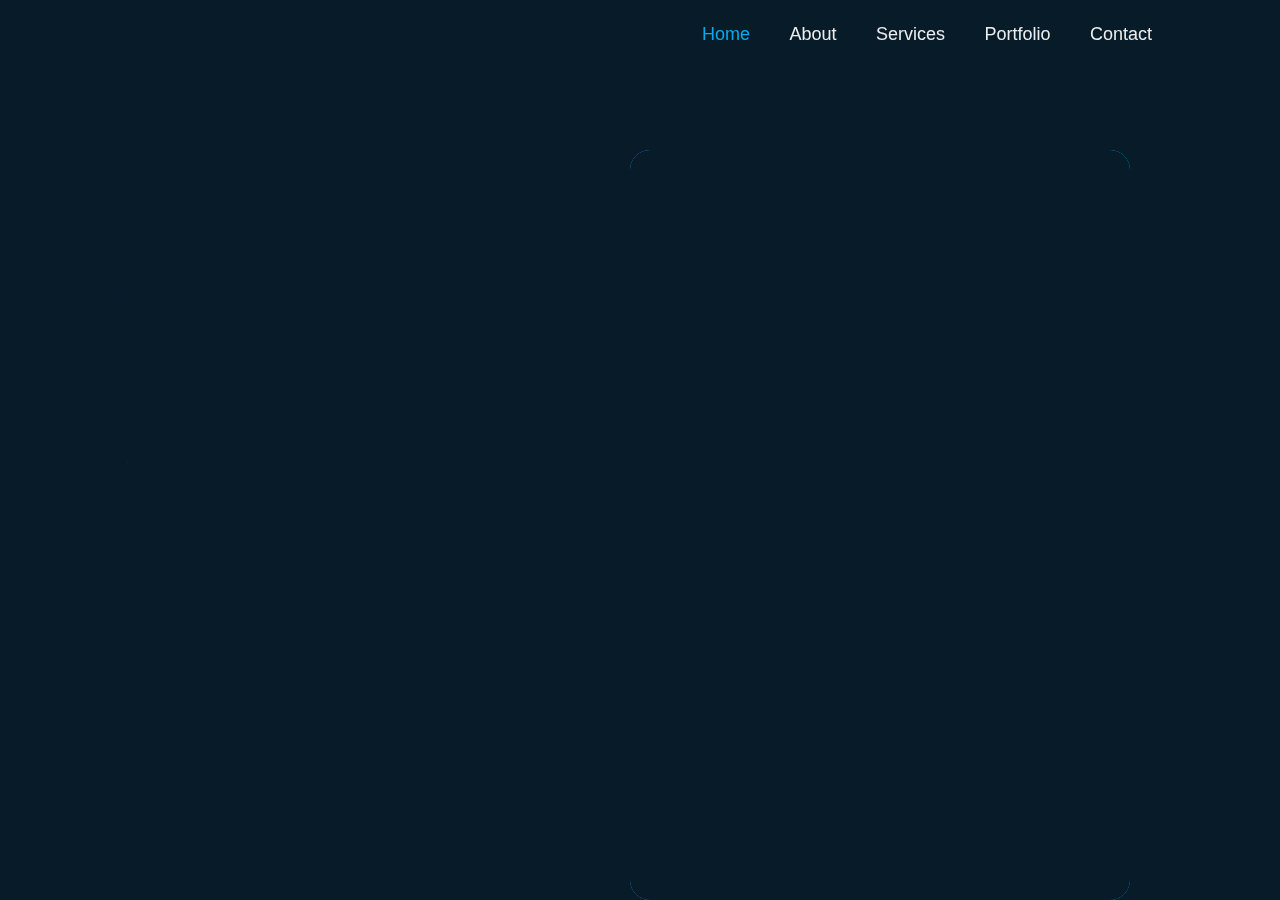
==== index.html @ 3a9f68eb "pic" ====
<!DOCTYPE html>
<html lang="en">

<head>
    <meta charset="UTF-8">
    <meta name="viewport" content="width=device-width, initial-scale=1.0">
    <title>Portfolio</title>
    <link rel="stylesheet" href="style.css">
    <link href='https://unpkg.com/boxicons@2.1.4/css/boxicons.min.css' rel='stylesheet'>
</head>

<body>
    <header class="header">
        <a href="#" class="logo">Mahmoud Gamal</a>
        <nav class="navbar">
            <a class="active" href="#">Home</a>
            <a href="#">About</a>
            <a href="#">Services</a>
            <a href="#">Portfolio</a>
            <a href="#">Contact</a>
        </nav>
    </header>

    <section class="home">
        <div class="home-content">
            <h1>
                Hi, I'm Mahmoud Matter </h1>
            <h3>test-changed</h3>
            <p>Lorem ipsum dolor sit amet consectetur adipisicing elit. Vel aspernatur placeat aperiam nemo
                voluptatum enim adipisci, excepturi itaque aut illo quod quibusdam in quae voluptas maiores,
                consequatur, eius nihil nisi.
                Lorem ipsum dolor sit amet consectetur adipisicing elit. Quae recusandae illum molestias debitis, ipsa
                at veniam dolore voluptate, voluptatum corporis excepturi ducimus obcaecati ratione libero repellat
                provident qui cum? Tenetur!
            Lorem ipsum dolor sit amet consectetur, adipisicing elit. Beatae, pariatur amet ipsam officia aut labore, fugiat illum maxime maiores cumque totam iste debitis voluptates doloribus. Omnis repudiandae pariatur ab et. </p>
            <div class="btn-box">

                <a href="#">Hire Me</a>
                <a href="#">View My Work</a>
                <a href="#">Contact Me</a>
            </div>
            </h1>
        </div>
        <div class="home-sci">
            <a href="#"><i class='bx bxl-facebook-circle'></i></a>
            <a href="#"><i class='bx bxl-linkedin-square'></i></a>
            <a href="#"><i class='bx bxl-github'></i></a>
        </div>
        <span class="home-imgHover">
            <img src="martial/me-acpc.jpg" alt="">
        </span>
    </section>
</body>

</html>
---- style.css ----
* {
  margin: 0;
  padding: 0;
  box-sizing: border-box;
  font-family: "Poppins", sans-serif;
}

body {
  background: #081b29;
  color: cyan;
}

.header {
  position: fixed;
  top: 0;
  left: 0;
  width: 100%;
  padding: 20px 10%;
  background: transparent;
  display: flex;
  justify-content: space-between;
  align-items: center;
  z-index: 100;
}

.logo {
  position: relative;
  font-size: 24px;
  color: cyan;
  width: fit-content;
  text-decoration: none;
  font-weight: 600;
}

.logo::before {
  content: "";
  position: absolute;
  top: 0;
  right: 0;
  width: 100%;
  height: 100%;
  background: #081b29;
  z-index: 1;
  animation: showRight 1s ease forwards;
  animation-delay: 0.4s;
}

.logo:hover::before {
  width: 100%;
  z-index: -1;
}

.navbar a {
  text-decoration: none;
  color: #ededed;
  font-size: 18px;
  font-weight: 5000;
  margin-left: 35px;
  transform: 1s;
}

.navbar a:hover,
a.active {
  color: #00abf0;
}

.home {
  height: 100vh;
  display: flex;
  /* background-image: url(/Portfolio/martial/proto-pic.png) ; */
  background-size: cover;
  /* background-position: center ; */
  align-items: center;
  padding: 0 10%;
}

.home-content {
  max-width: 700px;
  background: transparent;
}

.home-content h1 {
  position: relative;
  font-size: 56px;
  font-weight: 700;
  font-family: "Poppins", sans-serif;
}

.home-content h1::before{
  content: "";
  position: absolute;
  top: 0;
  right: 0;
  width: 100%;
  height: 100%;
  background: #081b29;
  z-index: 1;
  animation: showRight 1s ease forwards;
  animation-delay: 1s;
}

.home-content h3 {
  position: relative;
  font-size: 32px;
  font-weight: 700;
  color: #00abf0;
}

.home-content h3::before{
  content: "";
  position: absolute;
  top: 0;
  right: 0;
  width: 100%;
  height: 100%;
  background: #081b29;
  z-index: 1;
  animation: showRight 1s ease forwards;
  animation-delay: 1.3s;
}


.home-content p {
  position: relative;
  font-size: 18px;
  line-height: 1.8;
  margin-bottom: 20px;
  color: #ededed;
  text-align: justify;
  letter-spacing: 0.5px;
}

.home-content p::before{
  content: "";
  position: absolute;
  top: 0;
  right: 0;
  width: 100%;
  height: 100%;
  background: #081b29;
  z-index: 1;
  animation: showRight 1s ease forwards;
  animation-delay: 1.5s;
}

.home-content .btn-box {
  position: relative;
  display: flex;
  justify-content: space-between;
  width: 500px;
  height: 50px;
  background: transparent;
  gap: 10px;
}

.home-content .btn-box::before{
  content: "";
  position: absolute;
  top: 0;
  right: 0;
  width: 100%;
  height: 100%;
  background: #081b29;
  z-index: 2;
  animation: showRight 1s ease forwards;
  animation-delay: 1.7s;
}

.btn-box a {
  position: relative;
  display: inline-flex;
  justify-content: center;
  align-items: center;
  width: 400px;
  height: 100%;
  background: #00abf0;
  border: 2px solid #00abf0;
  border-radius: 8px;
  color: #081b29;
  font-size: 19px;
  text-decoration: none;
  font-weight: bold;
  letter-spacing: 1px;
  z-index: 1;
  overflow: hidden;
  transition: 0.5s;
}

.btn-box a:hover {
  color: #00abf0;
}

.btn-box a:nth-child(2) {
  background: transparent;
  color: #00abf0;
}

.btn-box a:nth-child(2):hover {
  color: #081b29;
}

.btn-box a:nth-child(2)::before {
  background: #00abf0;
}

.btn-box a::before {
  content: "";
  position: absolute;
  top: 0;
  left: 0;
  width: 0;
  height: 100%;
  background: #081b29;
  z-index: -1;
  transition: 0.5s;
}

.btn-box a:hover::before {
  width: 110%;
}

.home-sci {
  position: absolute;
  bottom: 40px;
  width: 170px;
  background: transparent;
  border-radius: 50%;
  display: flex;
  align-items: center;
  justify-content: space-between;
}

.home-sci::before{
  content: "";
  position: absolute;
  top: 0;
  right: 0;
  width: 100%;
  height: 100%;
  background: #081b29;
  z-index: 2;
  animation: showRight 1s ease forwards;
  animation-delay:2s;
}


.home-sci a {
  position: relative;
  display: inline-flex;
  justify-content: center;
  align-items: center;
  width: 40px;
  height: 40px;
  background: transparent;
  border: 2px solid #00abf0;
  border-radius: 50%;
  font-size: 20px;
  color: #00abf0;
  text-decoration: none;
  z-index: 1;
  overflow: hidden;
  transition: 0.5s;
}

.home-sci a::before {
  content: "";
  position: absolute;
  top: 0;
  left: 0;
  width: 0;
  height: 100%;
  background: #00abf0;
  z-index: -1;
  transition: 0.5s;
}

.home-sci a:hover::before {
  width: 100%;
}

.home-sci a::after {
  width: 100%;
  color: #00abf0;
}

.home-sci a:hover {
  color: #081b29;
}

.home-imgHover {
  position: absolute;
  top: 150px;
  right: 150px;
  width: 500px;
  height: 750px;
  background: #00abf0;
  /* border: red 2px solid; */
  border-radius: 20px;
  overflow: hidden;
  transition: 0.5s;
  opacity: 100%;
  transition: 1s;
}

.home-imgHover::before{
  content: "";
  position: absolute;
  top: 0;
  right: 0;
  width: 100%;
  height: 100%;
  background: #081b29;
  z-index: 2;
  animation: showRight 1s ease forwards;
  animation-delay: 2.7s;
}


.home-imgHover img {
  position: relative;
  object-fit: cover;
  width: 100%;
  height: 100%;
  border: #00abf0 solid 2px;
  border-radius: 20px;
}

.home-imgHover:hover {
  opacity: 50%;
  background: transparent;
}

@keyframes showRight {
  100% {
    width: 0;
  }
}
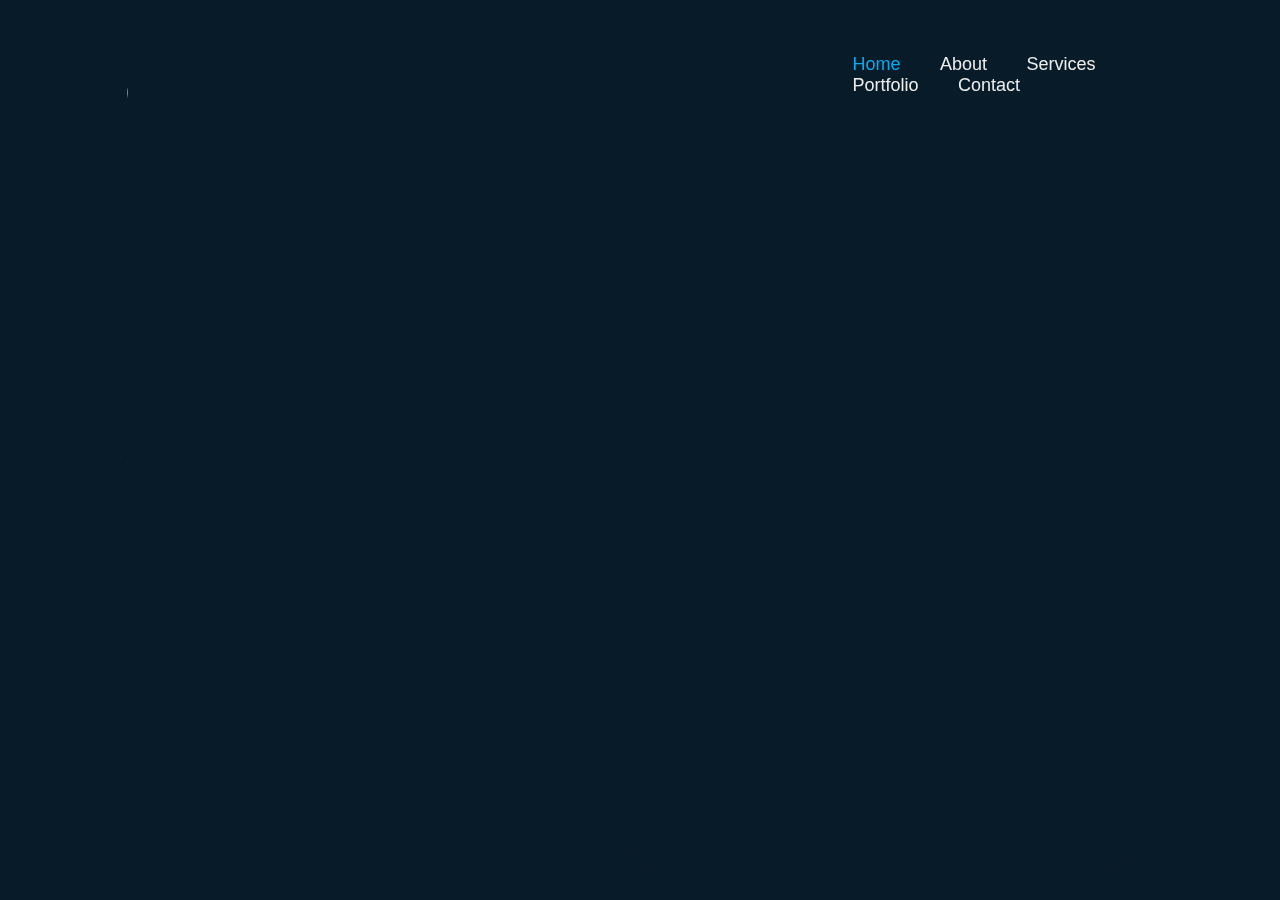
==== commit c0252f09: "added the fonts changes the name and the width" ====
--- a/index.html
+++ b/index.html
@@ -7,49 +7,133 @@
     <title>Portfolio</title>
     <link rel="stylesheet" href="style.css">
     <link href='https://unpkg.com/boxicons@2.1.4/css/boxicons.min.css' rel='stylesheet'>
+    <link rel="icon" href="martial/ghost.png">
+    <link rel="preconnect" href="https://fonts.googleapis.com">
+    <link rel="preconnect" href="https://fonts.gstatic.com" crossorigin>
+    <link href="https://fonts.googleapis.com/css2?family=Qwitcher+Grypen:wght@400;700&display=swap" rel="stylesheet">
 </head>
 
 <body>
     <header class="header">
         <a href="#" class="logo">Mahmoud Gamal</a>
         <nav class="navbar">
-            <a class="active" href="#">Home</a>
-            <a href="#">About</a>
-            <a href="#">Services</a>
-            <a href="#">Portfolio</a>
-            <a href="#">Contact</a>
+            <a class="active" href="#" id="openHomeModal">Home</a>
+            <a href="#" id="openAboutModal">About</a>
+            <a href="#" id="openServicesModal">Services</a>
+            <a href="#" id="openPortfolioModal">Portfolio</a>
+            <a href="#" id="openContactModal">Contact</a>
         </nav>
     </header>
 
+    <!-- Modals -->
+    <!-- <div id="homeModal" class="modal1">
+        <div class="modal-content">
+            <span class="close">&times;</span>
+            <p>Home Content</p>
+        </div>
+    </div> -->
+
+    <div id="aboutModal" class="modal1">
+        <div class="modal-content">
+            <span class="close">&times;</span>
+            <!-- all copy rights are saved -->
+            <p>&copy; 2024 All rights reserved.</p>
+        </div>
+    </div>
+
+    <div id="servicesModal" class="modal1">
+        <div class="modal-content">
+            <span class="close">&times;</span>
+            <div class="services">
+                <li>Web Development</li>
+                <li>Mobile App Development</li>
+                <li>UI/UX Design</li>
+                <li>Software Testing</li>
+                <li>Database Management</li>
+            </div>
+        </div>
+    </div>
+
+    <div id="portfolioModal" class="modal1">
+        <div class="modal-content">
+            <span class="close">&times;</span>
+            <p>Matter's CV and resume</p>
+            <!-- Add buttons for Download and Preview with classes -->
+            <div class="modal-actions">
+                <button id="downloadCvBtn" class="action-btn">Download CV</button>
+                <button id="previewCvBtn" class="action-btn">Preview CV</button>
+            </div>
+        </div>
+    </div>
+
+    <div id="contactModal" class="modal1">
+        <div class="modal-content">
+            <span class="close">&times;</span>
+            <p>Contact Content</p>
+        </div>
+    </div>
+
+
     <section class="home">
         <div class="home-content">
-            <h1>
-                Hi, I'm Mahmoud Matter </h1>
+            <h1>Hi, I'm Mahmoud Matter </h1>
+
             <h3>test-changed</h3>
+
             <p>Lorem ipsum dolor sit amet consectetur adipisicing elit. Vel aspernatur placeat aperiam nemo
                 voluptatum enim adipisci, excepturi itaque aut illo quod quibusdam in quae voluptas maiores,
                 consequatur, eius nihil nisi.
                 Lorem ipsum dolor sit amet consectetur adipisicing elit. Quae recusandae illum molestias debitis, ipsa
                 at veniam dolore voluptate, voluptatum corporis excepturi ducimus obcaecati ratione libero repellat
                 provident qui cum? Tenetur!
-            Lorem ipsum dolor sit amet consectetur, adipisicing elit. Beatae, pariatur amet ipsam officia aut labore, fugiat illum maxime maiores cumque totam iste debitis voluptates doloribus. Omnis repudiandae pariatur ab et. </p>
+                Lorem ipsum dolor sit amet consectetur, adipisicing elit. Beatae, pariatur amet ipsam officia aut
+                labore, fugiat illum maxime maiores cumque totam iste debitis voluptates doloribus. Omnis repudiandae
+                pariatur ab et. </p>
+
             <div class="btn-box">
+                <a href="#" id="openModalBtn1">Hire Me</a>
+                <a href="#" id="openModalBtn2">View My Work</a>
+                <a href="#" id="openModalBtn3">Contact Me</a>
+            </div>
 
-                <a href="#">Hire Me</a>
-                <a href="#">View My Work</a>
-                <a href="#">Contact Me</a>
+            <!-- Modal 1 -->
+            <div id="myModal1" class="modal1">
+                <div class="modal-content">
+                    <span class="close">&times;</span>
+                    <p>Hire Me Content</p>
+                </div>
             </div>
-            </h1>
+
+            <!-- Modal 2 -->
+            <div id="myModal2" class="modal1">
+                <div class="modal-content">
+                    <span class="close">&times;</span>
+                    <p>View My Work Content</p>
+                </div>
+            </div>
+
+            <!-- Modal 3 -->
+            <div id="myModal3" class="modal1">
+                <div class="modal-content">
+                    <span class="close">&times;</span>
+                    <p>Contact Me Content</p>
+                </div>
+            </div>
+            <!-- ! -->
+
         </div>
         <div class="home-sci">
-            <a href="#"><i class='bx bxl-facebook-circle'></i></a>
-            <a href="#"><i class='bx bxl-linkedin-square'></i></a>
-            <a href="#"><i class='bx bxl-github'></i></a>
+            <a href="https://www.facebook.com/mahmoud.materii" target="_blank"><i
+                    class='bx bxl-facebook-circle'></i></a>
+            <a href="https://www.linkedin.com/in/mahmoudmatter/" target="_blank"><i
+                    class='bx bxl-linkedin-square'></i></a>
+            <a href="https://github.com/mahmoudmatter12" target="_blank"><i class='bx bxl-github'></i></a>
         </div>
         <span class="home-imgHover">
-            <img src="martial/me-acpc.jpg" alt="">
+            <img src="martial/acpc-removebg-preview.png" alt="">
         </span>
     </section>
+    <script type="text/javascript" src="script.js"></script>
 </body>
 
 </html>--- a/style.css
+++ b/style.css
@@ -24,10 +24,12 @@
 }
 
 .logo {
-  position: relative;
-  font-size: 24px;
+  font-family: "Qwitcher Grypen", cursive;
+  font-style: normal;
+  position: relative;
+  font-size: 100px;
   color: cyan;
-  width: fit-content;
+  width: 1000px;
   text-decoration: none;
   font-weight: 600;
 }
@@ -86,7 +88,7 @@
   font-family: "Poppins", sans-serif;
 }
 
-.home-content h1::before{
+.home-content h1::before {
   content: "";
   position: absolute;
   top: 0;
@@ -106,7 +108,7 @@
   color: #00abf0;
 }
 
-.home-content h3::before{
+.home-content h3::before {
   content: "";
   position: absolute;
   top: 0;
@@ -118,7 +120,6 @@
   animation: showRight 1s ease forwards;
   animation-delay: 1.3s;
 }
-
 
 .home-content p {
   position: relative;
@@ -130,7 +131,7 @@
   letter-spacing: 0.5px;
 }
 
-.home-content p::before{
+.home-content p::before {
   content: "";
   position: absolute;
   top: 0;
@@ -153,7 +154,7 @@
   gap: 10px;
 }
 
-.home-content .btn-box::before{
+.home-content .btn-box::before {
   content: "";
   position: absolute;
   top: 0;
@@ -230,7 +231,7 @@
   justify-content: space-between;
 }
 
-.home-sci::before{
+.home-sci::before {
   content: "";
   position: absolute;
   top: 0;
@@ -240,9 +241,8 @@
   background: #081b29;
   z-index: 2;
   animation: showRight 1s ease forwards;
-  animation-delay:2s;
-}
-
+  animation-delay: 2s;
+}
 
 .home-sci a {
   position: relative;
@@ -289,11 +289,11 @@
 
 .home-imgHover {
   position: absolute;
-  top: 150px;
+  top: 120px;
   right: 150px;
   width: 500px;
   height: 750px;
-  background: #00abf0;
+  /* background: #00abf0; */
   /* border: red 2px solid; */
   border-radius: 20px;
   overflow: hidden;
@@ -302,7 +302,7 @@
   transition: 1s;
 }
 
-.home-imgHover::before{
+.home-imgHover::before {
   content: "";
   position: absolute;
   top: 0;
@@ -311,17 +311,16 @@
   height: 100%;
   background: #081b29;
   z-index: 2;
-  animation: showRight 1s ease forwards;
+  animation: showLeft 1s ease forwards;
   animation-delay: 2.7s;
 }
 
-
 .home-imgHover img {
   position: relative;
   object-fit: cover;
   width: 100%;
   height: 100%;
-  border: #00abf0 solid 2px;
+  /* border: #00abf0 solid 2px; */
   border-radius: 20px;
 }
 
@@ -335,3 +334,180 @@
     width: 0;
   }
 }
+@keyframes showLeft {
+  100% {
+    width: 0%;
+  }
+}
+
+@media (max-width: 1000px) {
+  .home {
+    gap: 4rem;
+  }
+}
+
+@media (max-width: 995px) {
+  .home {
+    position: absolute;
+    flex-direction: column;
+    margin: 5rem 4rem;
+  }
+
+  .home-content {
+    text-align: center;
+    order: 2; /* This ensures the text appears after the image */
+  }
+
+  .home-imgHover {
+    display: none;
+  }
+}
+
+/* The Modal (background) */
+.modal1 {
+  display: none; /* Hidden by default */
+  position: fixed;
+  z-index: 1000; /* Sits on top */
+  left: 0;
+  top: 0;
+  width: 100%;
+  height: 100%;
+  overflow: auto; /* Enable scroll if needed */
+  background-color: rgb(0, 0, 0); /* Fallback color */
+  background-color: rgba(0, 0, 0, 0.4); /* Black with opacity */
+}
+
+/* Modal Content */
+.modal-content {
+  position: relative;
+  background-color: #081b29;
+  margin: 15% auto; /* Center it */
+  padding: 20px;
+  border: 1px solid #00abf0;
+  width: 80%; /* Could be more or less, depending on screen size */
+  max-width: 600px;
+  border-radius: 10px;
+}
+
+.close {
+  top: 10px;
+  /* border: red solid 2px; */
+  font-size: 24px;
+  font-weight: bold;
+  z-index: 3;
+}
+
+.close:hover,
+.close:focus {
+  color: black;
+  text-decoration: none;
+  cursor: pointer;
+}
+
+/* Button Styles */
+.action-btn {
+  background-color: #00abf0; /* Primary color */
+  color: #fff; /* White text */
+  padding: 12px 24px; /* Padding for buttons */
+  border: none; /* No border */
+  border-radius: 5px; /* Slightly rounded corners */
+  font-size: 16px; /* Font size */
+  font-weight: bold; /* Bold text */
+  cursor: pointer; /* Pointer cursor on hover */
+  transition: background-color 0.3s ease, transform 0.3s ease; /* Smooth transition effects */
+  margin-right: 10px; /* Space between buttons */
+}
+
+/* Hover Effect */
+.action-btn:hover {
+  background-color: #008ecf; /* Darker shade on hover */
+  transform: scale(1.05); /* Slightly enlarge button on hover */
+}
+
+/* Additional Effects */
+.action-btn:active {
+  background-color: #007bbd; /* Even darker shade on click */
+  transform: scale(1); /* Return to original size on click */
+}
+
+/* Modal Content Adjustments */
+.modal-content {
+  padding: 20px;
+  background-color: #081b29;
+  border: 1px solid #00abf0;
+  border-radius: 10px;
+  text-align: center; /* Center text inside modal */
+}
+
+.modal-actions {
+  margin-top: 20px; /* Space above the buttons */
+}
+
+/* Modal Styles */
+.modal1 {
+  display: none; /* Hidden by default */
+  position: fixed; /* Stay in place */
+  z-index: 1; /* Sit on top */
+  left: 0;
+  top: 0;
+  width: 100%; /* Full width */
+  height: 100%; /* Full height */
+  overflow: auto; /* Enable scroll if needed */
+  background-color: rgba(0, 0, 0, 0.8); /* Black background with opacity */
+}
+
+/* Modal Content */
+.modal-content {
+  background-color: #081b29;
+  margin: 10% auto; /* 10% from the top and centered */
+  padding: 20px;
+  border: 1px solid #00abf0;
+  width: 80%;
+  max-width: 600px;
+  border-radius: 10px;
+  color: #fff; /* White text */
+  text-align: center; /* Center the text */
+  box-shadow: 0 5px 15px rgba(0, 0, 0, 0.3); /* Add a shadow */
+  animation: fadeIn 0.5s ease; /* Fade-in animation */
+}
+
+.close:hover,
+.close:focus {
+  color: #fff;
+  text-decoration: none;
+}
+
+/* Services List */
+.services {
+  list-style-type: none; /* Remove default bullet points */
+  padding: 0;
+  margin: 20px 0;
+}
+
+.services li {
+  background-color: #00abf0; /* Blue background for each item */
+  color: #fff; /* White text */
+  margin: 10px 0; /* Space between items */
+  padding: 15px; /* Padding for a better look */
+  border-radius: 5px; /* Rounded corners */
+  font-size: 18px; /* Slightly larger text */
+  font-weight: bold; /* Bold text */
+  cursor: pointer; /* Pointer cursor on hover */
+  transition: background-color 0.3s ease, transform 0.3s ease; /* Smooth transition */
+}
+
+/* Hover Effect for List Items */
+.services li:hover {
+  background-color: #008ecf; /* Darker blue on hover */
+  transform: scale(1.05); /* Slightly enlarge on hover */
+}
+
+/* Modal Animation */
+@keyframes fadeIn {
+  from {
+    opacity: 0;
+  }
+  to {
+    opacity: 1;
+  }
+}
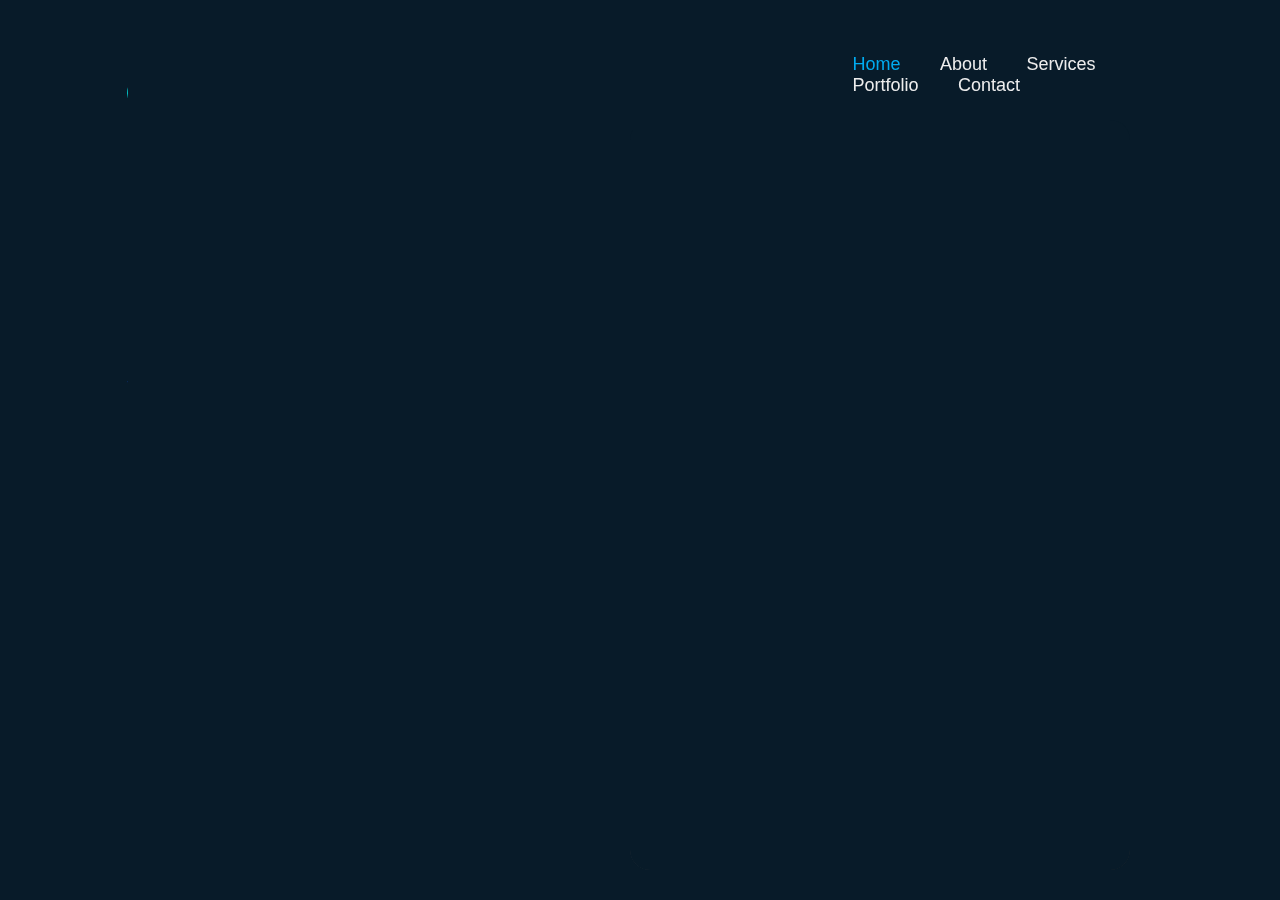
==== commit 0e79de94: "the media query" ====
--- a/index.html
+++ b/index.html
@@ -48,8 +48,6 @@
                 <li>Web Development</li>
                 <li>Mobile App Development</li>
                 <li>UI/UX Design</li>
-                <li>Software Testing</li>
-                <li>Database Management</li>
             </div>
         </div>
     </div>
@@ -76,19 +74,16 @@
 
     <section class="home">
         <div class="home-content">
-            <h1>Hi, I'm Mahmoud Matter </h1>
+            <h1>Hi, I'm Mahmoud Gamal </h1>
+            <h3> Front-End Developer & UI/UX Designer</h3>
+            <p>I am a passionate Front-End Developer and UI/UX Designer, dedicated to creating visually appealing and
+                user-friendly digital experiences. With a solid foundation in programming and design principles, I
+                specialize in translating complex ideas into intuitive and engaging interfaces. My experience in
+                managing platforms and social media, combined with my technical expertise in tools like Git, allows me
+                to craft responsive and efficient web applications. I am committed to continuous learning and
+                innovation, always striving to enhance the user experience through thoughtful design and robust
+                development practices.</p>
 
-            <h3>test-changed</h3>
-
-            <p>Lorem ipsum dolor sit amet consectetur adipisicing elit. Vel aspernatur placeat aperiam nemo
-                voluptatum enim adipisci, excepturi itaque aut illo quod quibusdam in quae voluptas maiores,
-                consequatur, eius nihil nisi.
-                Lorem ipsum dolor sit amet consectetur adipisicing elit. Quae recusandae illum molestias debitis, ipsa
-                at veniam dolore voluptate, voluptatum corporis excepturi ducimus obcaecati ratione libero repellat
-                provident qui cum? Tenetur!
-                Lorem ipsum dolor sit amet consectetur, adipisicing elit. Beatae, pariatur amet ipsam officia aut
-                labore, fugiat illum maxime maiores cumque totam iste debitis voluptates doloribus. Omnis repudiandae
-                pariatur ab et. </p>
 
             <div class="btn-box">
                 <a href="#" id="openModalBtn1">Hire Me</a>
--- a/style.css
+++ b/style.css
@@ -69,9 +69,7 @@
 .home {
   height: 100vh;
   display: flex;
-  /* background-image: url(/Portfolio/martial/proto-pic.png) ; */
   background-size: cover;
-  /* background-position: center ; */
   align-items: center;
   padding: 0 10%;
 }
@@ -340,29 +338,6 @@
   }
 }
 
-@media (max-width: 1000px) {
-  .home {
-    gap: 4rem;
-  }
-}
-
-@media (max-width: 995px) {
-  .home {
-    position: absolute;
-    flex-direction: column;
-    margin: 5rem 4rem;
-  }
-
-  .home-content {
-    text-align: center;
-    order: 2; /* This ensures the text appears after the image */
-  }
-
-  .home-imgHover {
-    display: none;
-  }
-}
-
 /* The Modal (background) */
 .modal1 {
   display: none; /* Hidden by default */
@@ -387,6 +362,7 @@
   width: 80%; /* Could be more or less, depending on screen size */
   max-width: 600px;
   border-radius: 10px;
+  z-index: 1001; /* Sit on top */
 }
 
 .close {
@@ -511,3 +487,43 @@
     opacity: 1;
   }
 }
+
+@media all and (max-width: 768px) {
+  .header {
+    /* display: none; */
+    /* border: red solid 2px; */
+    height: 100px;
+  }
+  .logo {
+    /* display: none; */
+    /* border: red solid 2px; */
+    height: fit-content;
+    width: fit-content;
+    font-size: 60px;
+    padding-left: 60px;
+  }
+  .navbar {
+    /* display: none; */
+    /* border: rgb(122, 72, 72) solid 2px; */
+    height: 100px;
+    width: fit-content;
+  }
+  #openAboutModal,
+  #openServicesModal,
+  #openPortfolioModal,
+  #openContactModal,
+  #openHomeModal {
+   display: none;
+  }
+  .home-imgHover {
+    /* display: none; */
+    display: none;
+    width: 300px;
+    height: 200px;
+    border-radius: 60%;
+    border: 1px solid #ddd;
+    border-radius: 4px;
+    padding: 5px;
+    width: 150px;
+  }
+}
